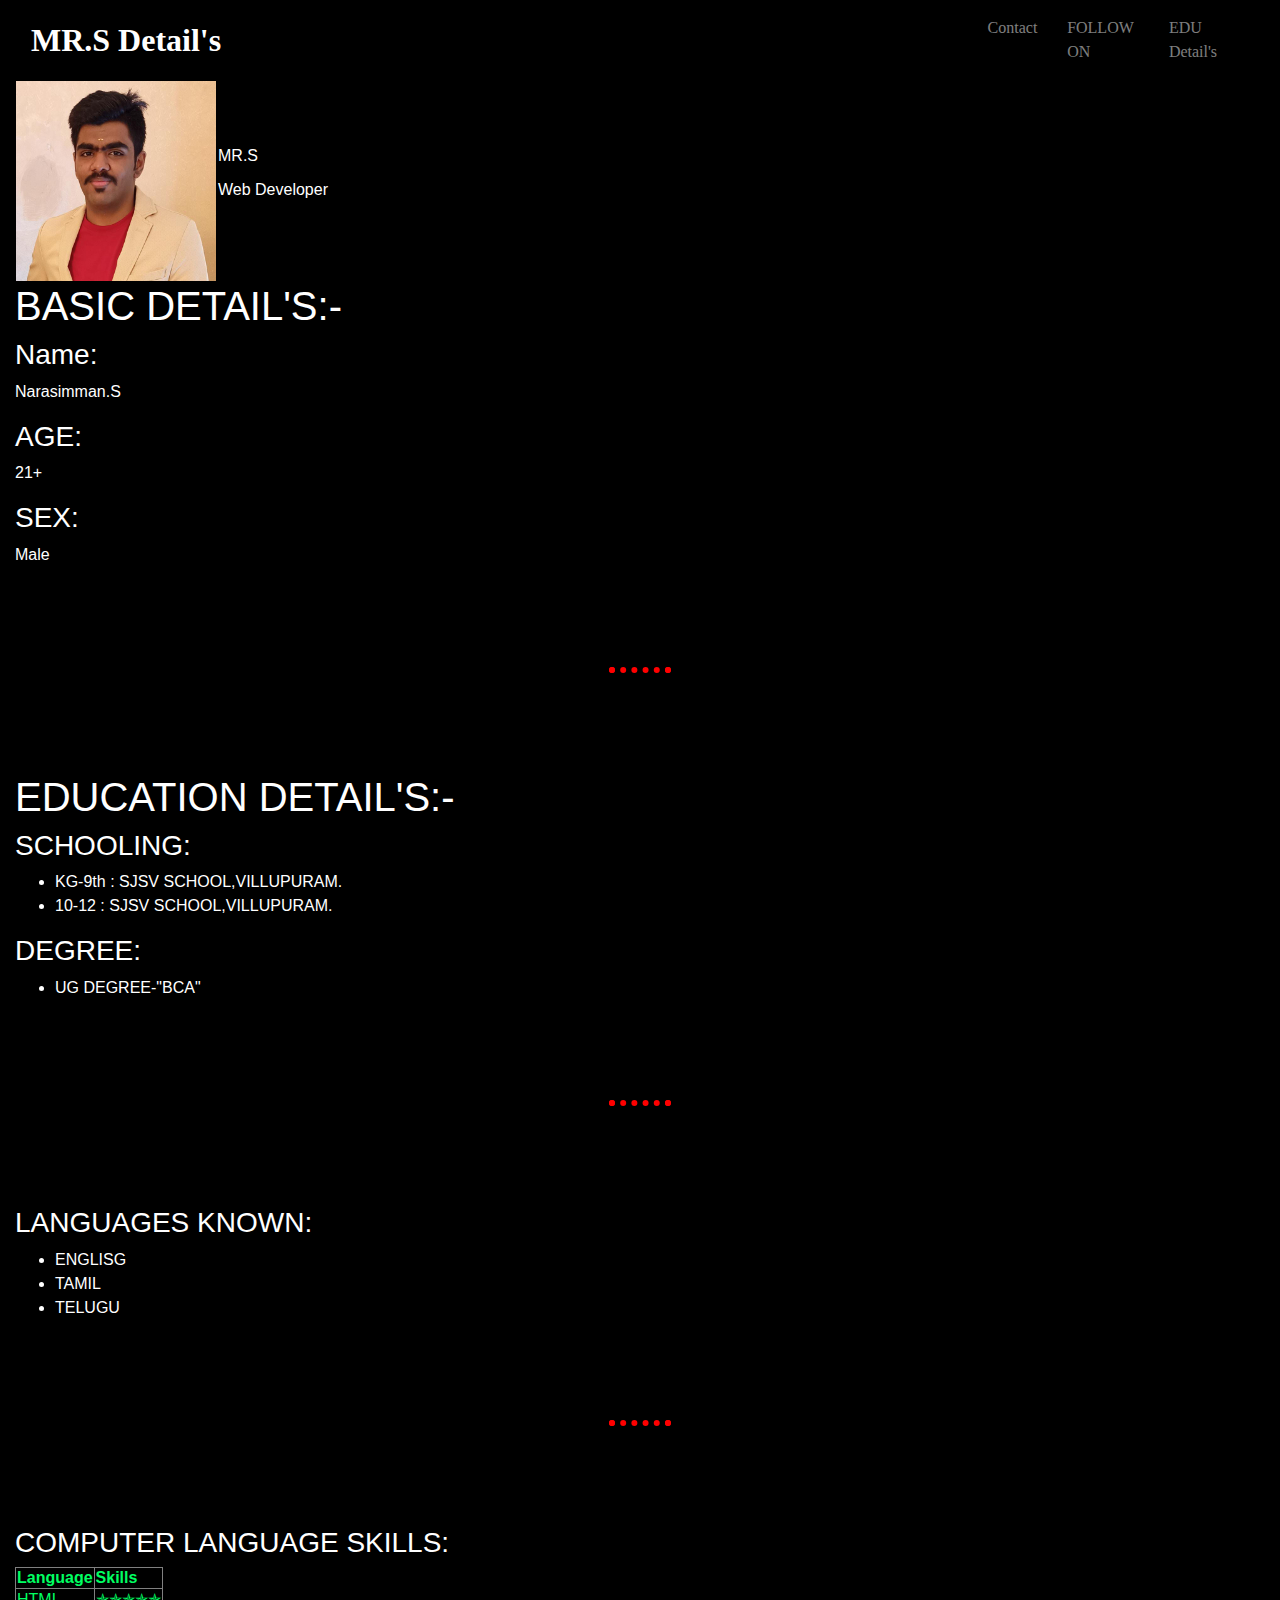
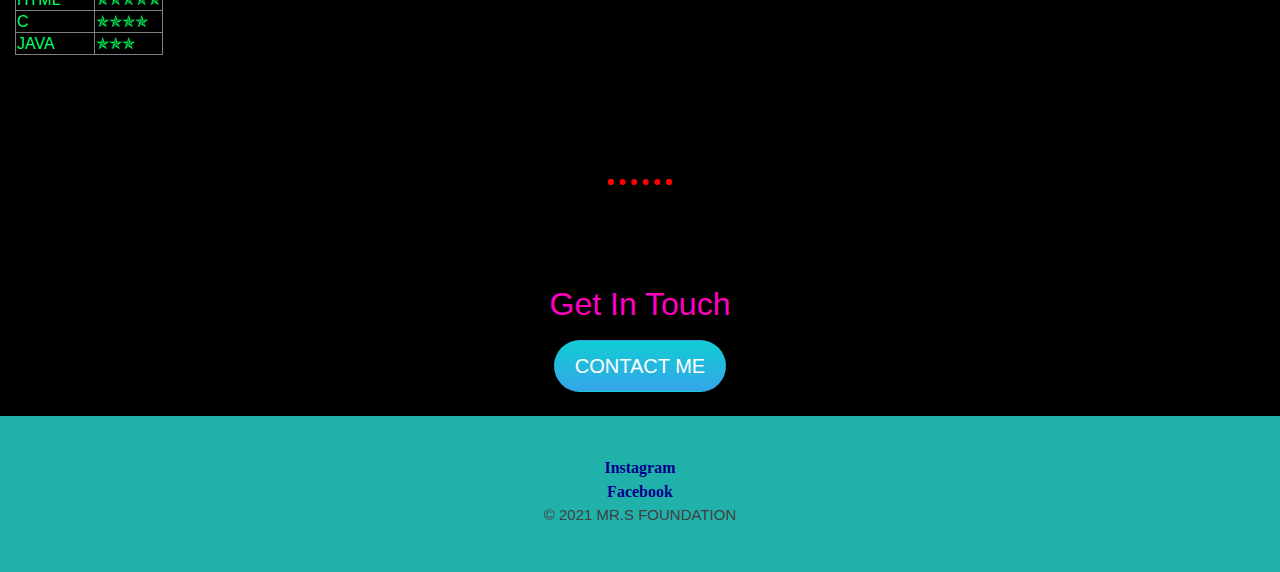
==== index.html @ 7039e297 "This is my 1st Project" ====
<html>
    <head>
        <meta charset="utf-8">
        <title>NARASIMMAN.S</title>
        <link rel="stylesheet" href="https://maxcdn.bootstrapcdn.com/bootstrap/4.0.0/css/bootstrap.min.css" integrity="sha384-Gn5384xqQ1aoWXA+058RXPxPg6fy4IWvTNh0E263XmFcJlSAwiGgFAW/dAiS6JXm" crossorigin="anonymous">
        <link rel="stylesheet" href="CSS/styles.css">
        <link rel="icon" href="./images/favicon (1).ico">
        <script src="https://code.jquery.com/jquery-3.2.1.slim.min.js" integrity="sha384-KJ3o2DKtIkvYIK3UENzmM7KCkRr/rE9/Qpg6aAZGJwFDMVNA/GpGFF93hXpG5KkN" crossorigin="anonymous"></script>
        <script src="https://cdnjs.cloudflare.com/ajax/libs/popper.js/1.12.9/umd/popper.min.js" integrity="sha384-ApNbgh9B+Y1QKtv3Rn7W3mgPxhU9K/ScQsAP7hUibX39j7fakFPskvXusvfa0b4Q" crossorigin="anonymous"></script>
        <script src="https://maxcdn.bootstrapcdn.com/bootstrap/4.0.0/js/bootstrap.min.js" integrity="sha384-JZR6Spejh4U02d8jOt6vLEHfe/JQGiRRSQQxSfFWpi1MquVdAyjUar5+76PVCmYl" crossorigin="anonymous"></script>
    </head>
    <body bgcolor="black">
        <section id="title">
            <div class="Container-fluid">
              <!-- Nav Bar -->
              <nav class="navbar navbar-expand-lg navbar-dark ">
                <a class="navbar-brand" href=""><b>MR.S Detail's</b></a>
                <button class="navbar-toggler" type="button" data-toggle="collapse" data-target="#navbarTogglerDemo02" aria-controls="navbarTogglerDemo02" aria-expanded="false" aria-label="Toggle navigation">
                  <span class="navbar-toggler-icon"></span>
                </button>
                <div class="collapse navbar-collapse" id="navbarTogglerDemo02">
                <ul class="navbar-nav ml-auto">
                  <li class="nav-item"> 
                    <a class="nav-link" href="#Contact-me">Contact</a>
                  </li>
                  <li class="nav-item">
                    <a class="nav-link" href="#Footer">FOLLOW ON</a>
                  </li>
                  <li class="nav-item">
                    <a class="nav-link" href="#EDUCATION DETAIL"> EDU Detail's</a>
                  </li>
                </div>
              </nav>
        <table cellspacing="20px">
            <tr>
                <td><img  src="./my img.jpg"></td>
                <td><p>MR.S</p>
                <p>Web Developer</p></td>
            </tr>
        </table>
            <h1>BASIC DETAIL'S:-</h1>
                <h3>Name:</h3>
                <p>Narasimman.S</p></tr>
                <h3>AGE:</h3>
                    <p>21+</p>
                <h3>SEX:</h3>
                    <p>Male</p><hr>
                <section1 id="EDUCATION DETAIL">
                <h1>EDUCATION DETAIL'S:-</h1>
                <h3>SCHOOLING:</h3>
                <ul>
                    <li>KG-9th : SJSV SCHOOL,VILLUPURAM.</li>
                    <li>10-12 : SJSV SCHOOL,VILLUPURAM.</li>
                </ul>
                <h3>DEGREE:</h3>
                <ul>
                    <li>UG DEGREE-"BCA"</li>
                    
                </ul>
                <hr>
                </section1>
                <h3>LANGUAGES KNOWN:</h3>
                <ul>
                    <li>ENGLISG</li>
                    <li>TAMIL</li>
                    <li>TELUGU</li>
                </ul><hr>
                <h3>COMPUTER LANGUAGE SKILLS:</h3>
                <table border="1px">
                    <tr>
                       <th>Language</th>
                       <th>Skills</th>
                    </tr>
                    <tr>
                       <td>HTML</td>
                       <td>✯✯✯✯✯</td>
                    </tr>
                    <tr>
                        <td>C</td>
                        <td>✯✯✯✯</td>
                    </tr>
                    <tr>
                        <td>JAVA</td>
                        <td>✯✯✯</td>
                    </tr>
                </table>
                </div><br><hr></section>
                <section2 id="Contact-me">
                <div class="Contact-me">
                    <h2>Get In Touch</h2>
                    <p class="contact-message"></p>
                    <a class="btn" href="./Contact.html">CONTACT ME</a>
                </div></section2>
                <br>
        <footer id="Footer">
        <div class="footer">
        <b><a class="footer-link" href="https://www.instagram.com/in/mr.s_foundation/">Instagram</a></b><br>
        <b><a class="footer-link" href="https://www.facebook.com/mr.sfoundation2021@gmail.com">Facebook</a></b>
        <p class="copyright" <b>© 2021 MR.S FOUNDATION</b> </p>
        </div>
        </footer>
      </div>
    </body>
</html>
---- CSS/styles.css ----
body{
    background-color: black;
    margin:0px;
    color:white;
}
.Container-fluid{
    
    color: white;
}
.navbar{
    padding-bottom: 0 0 2.5rem;
}
.navbar-brand{
    font-family: Ubuntu;
    font-size: 2rem;
    font-weight: bold;
}
.nav-item{
    padding: 0% 2.5%;
}
.nav-link{
    font-size: 1rem;
}
h1,p,ul,h3{
    color:white
}
table{
    color: rgb(0, 255, 98);
}
hr{
    border: dotted red 6px;
    border-bottom: none;
    width: 4%;
    margin: 100px auto;
}
img{
    height: 200px;
    width: 200;
}
.footer{
    background-color:lightseagreen;
    padding: 40px 0 30px;
    text-align: center;
}
.Contact-me{
    color: rgb(255, 0, 191);
    text-align: center;
    width: 40%;
    margin:40px auto 0px;
}
.btn{
    background: #11cdd4;
    background-image: -webkit-linear-gradient(top, #11cdd4, #36a4e8);
    background-image: -moz-linear-gradient(top, #11cdd4, #36a4e8);
    background-image: -ms-linear-gradient(top, #11cdd4, #36a4e8);
    background-image: -o-linear-gradient(top, #11cdd4, #36a4e8);
    background-image: linear-gradient(to bottom, #11cdd4, #36a4e8);
    -webkit-border-radius: 28;
    -moz-border-radius: 28;
    border-radius: 28px;
    font-family: Arial;
    color: #ffffff;
    font-size: 20px;
    padding: 10px 20px 10px 20px;
    text-decoration: none;
  }
  
  .btn:hover {
    background: #2df0c9;
    background-image: -webkit-linear-gradient(top, #2df0c9, #35abfa);
    background-image: -moz-linear-gradient(top, #2df0c9, #35abfa);
    background-image: -ms-linear-gradient(top, #2df0c9, #35abfa);
    background-image: -o-linear-gradient(top, #2df0c9, #35abfa);
    background-image: linear-gradient(to bottom, #2df0c9, #35abfa);
    text-decoration: none;
  }
  .copyright{
    color:rgb(68, 64, 64);
    font-size:15px;
   
}
a{
    color:darkblue;
    font-family:'Times New Roman', Times, serif;
    text-decoration: none;
}
a:hover{
    color: red;
}

#wrapper{
    overflow:auto;
}
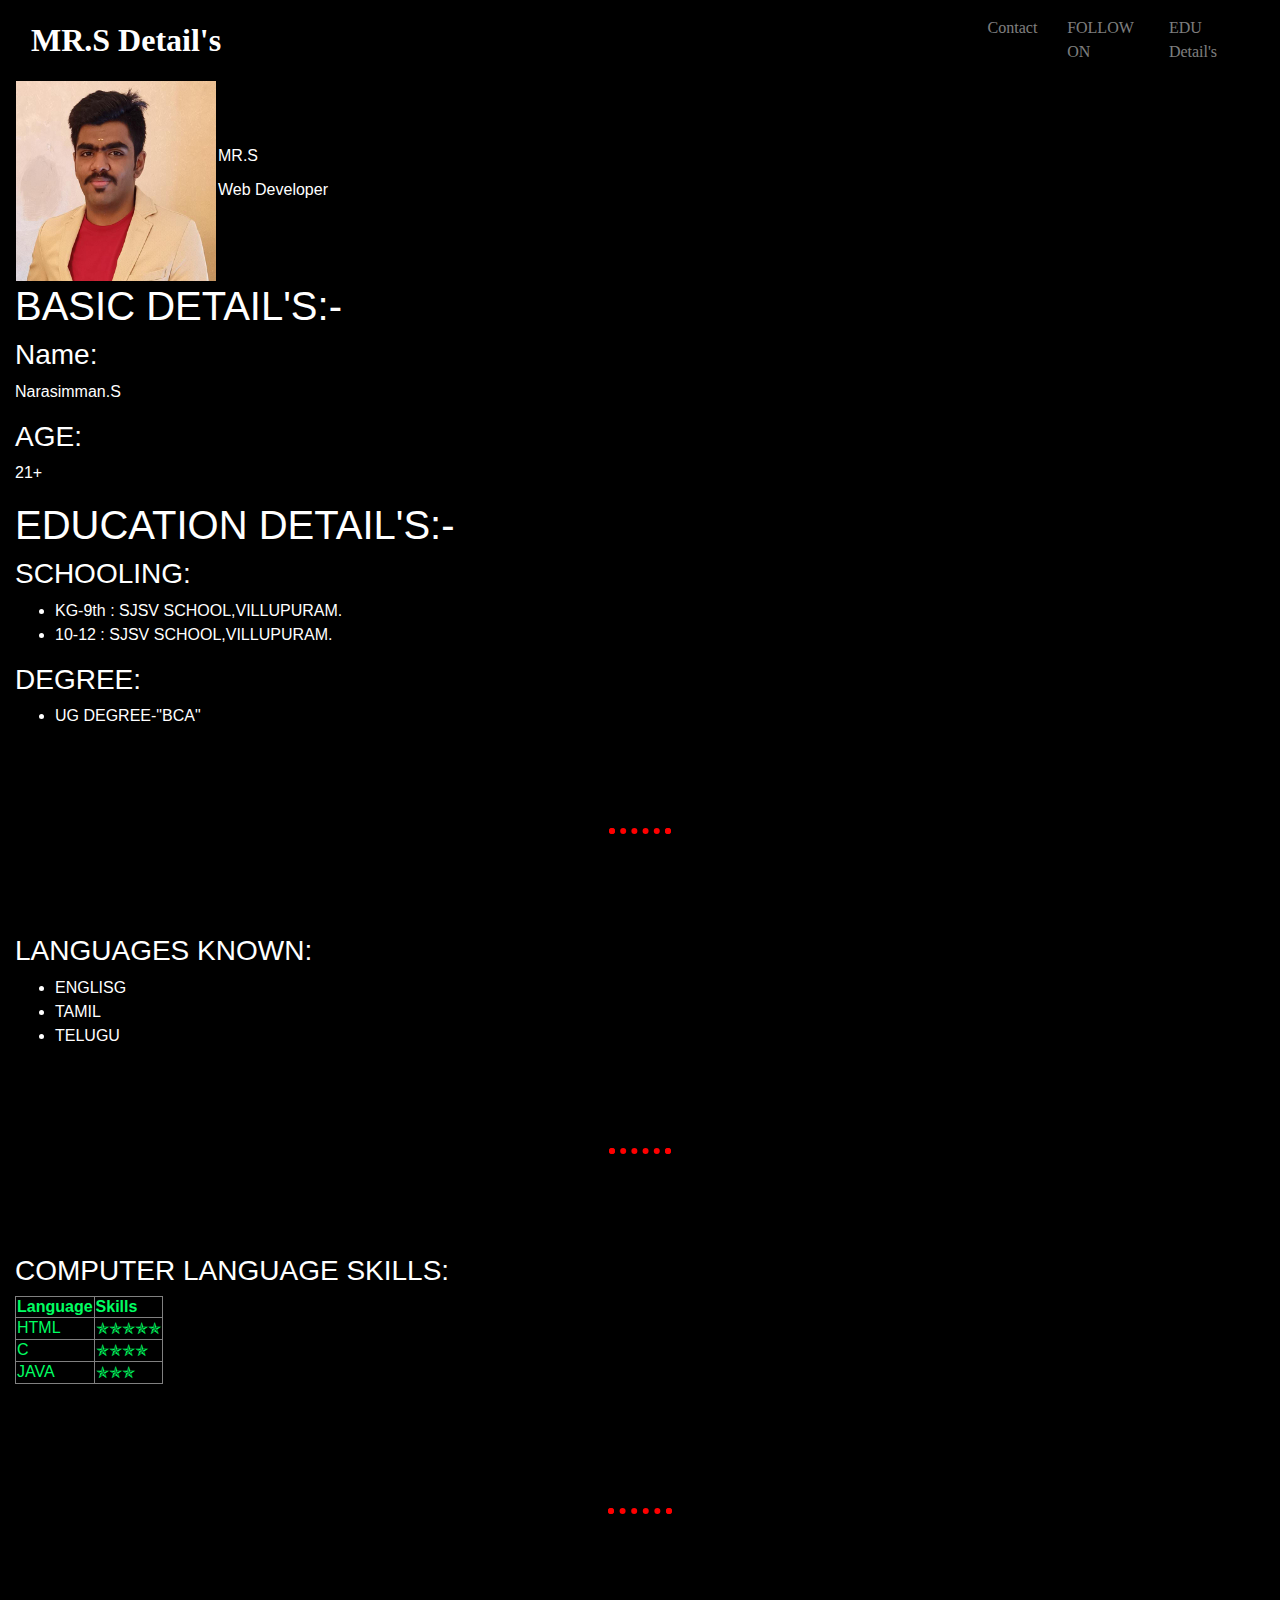
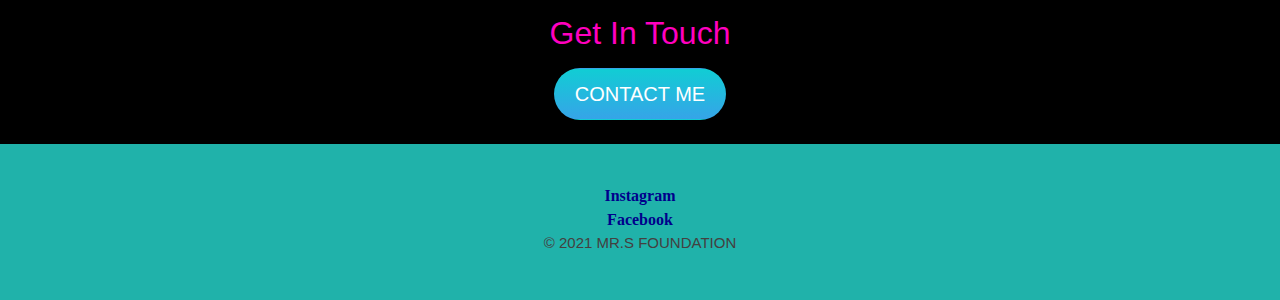
==== commit d7490208: "DELETING GENDER" ====
--- a/index.html
+++ b/index.html
@@ -43,8 +43,7 @@
                 <p>Narasimman.S</p></tr>
                 <h3>AGE:</h3>
                     <p>21+</p>
-                <h3>SEX:</h3>
-                    <p>Male</p><hr>
+           
                 <section1 id="EDUCATION DETAIL">
                 <h1>EDUCATION DETAIL'S:-</h1>
                 <h3>SCHOOLING:</h3>
@@ -101,4 +100,4 @@
         </footer>
       </div>
     </body>
-</html>+</html>
